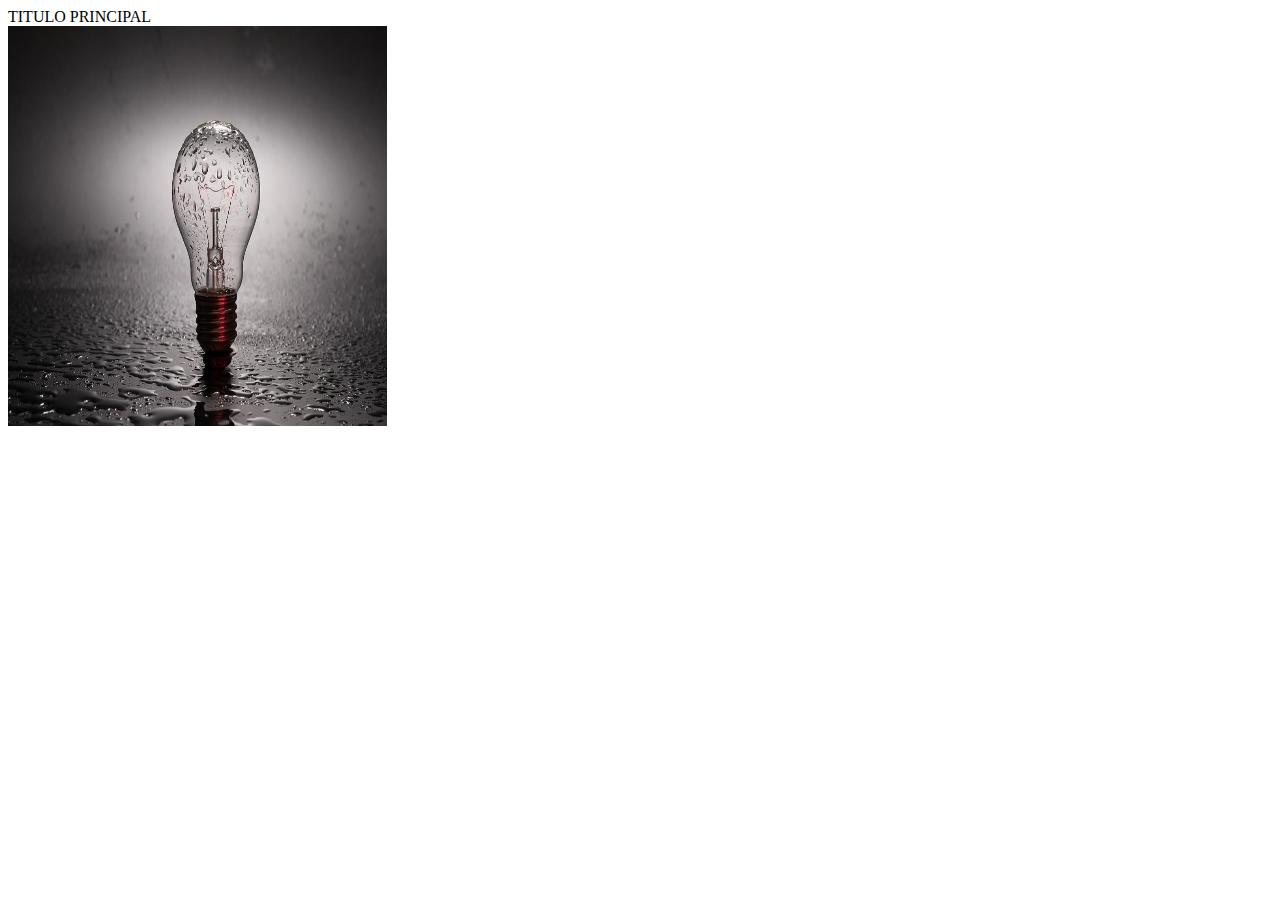
==== index.html @ 1e3bf179 "Agregue un titulo" ====
<!DOCTYPE html>
<html lang="en">
<head>
    <meta charset="UTF-8">
    <meta http-equiv="X-UA-Compatible" content="IE=edge">
    <meta name="viewport" content="width=device-width, initial-scale=1.0">
    <link rel="stylesheet" href="/sytless.css">
    <title>Document</title>
    
</head>
<body>
        <div class="tit">TITULO PRINCIPAL</div>
        <img src="/thestocks.jpg" alt="" class="img">

</body>
</html>
---- sytless.css ----
.img{
    width: 30%;
    height: 400px;
    
}
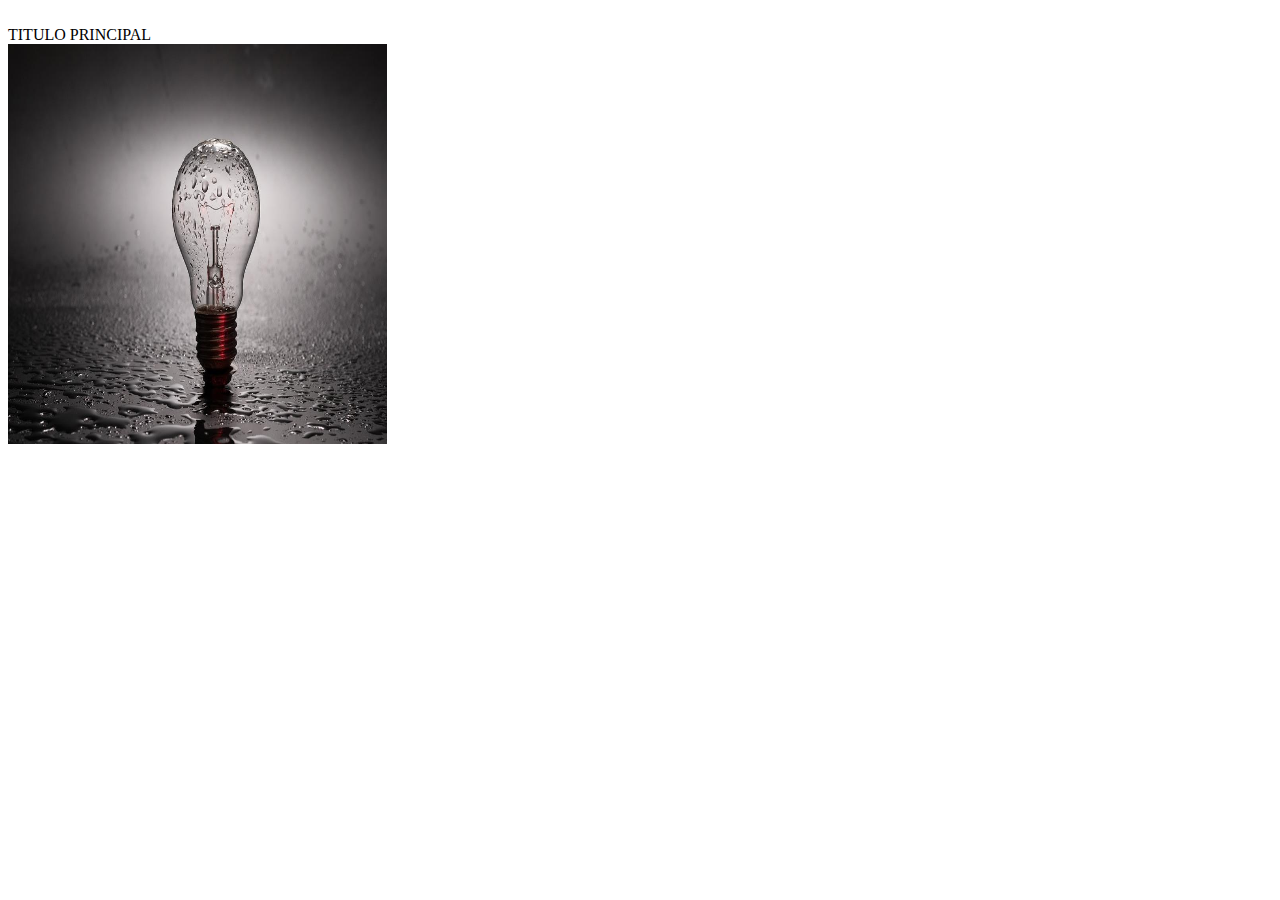
==== commit 2ffd0856: "agregue un index" ====
--- a/index.html
+++ b/index.html
@@ -9,6 +9,9 @@
     
 </head>
 <body>
+    <div>
+        <img src="" alt="">
+    </div>
         <div class="tit">TITULO PRINCIPAL</div>
         <img src="/thestocks.jpg" alt="" class="img">
 
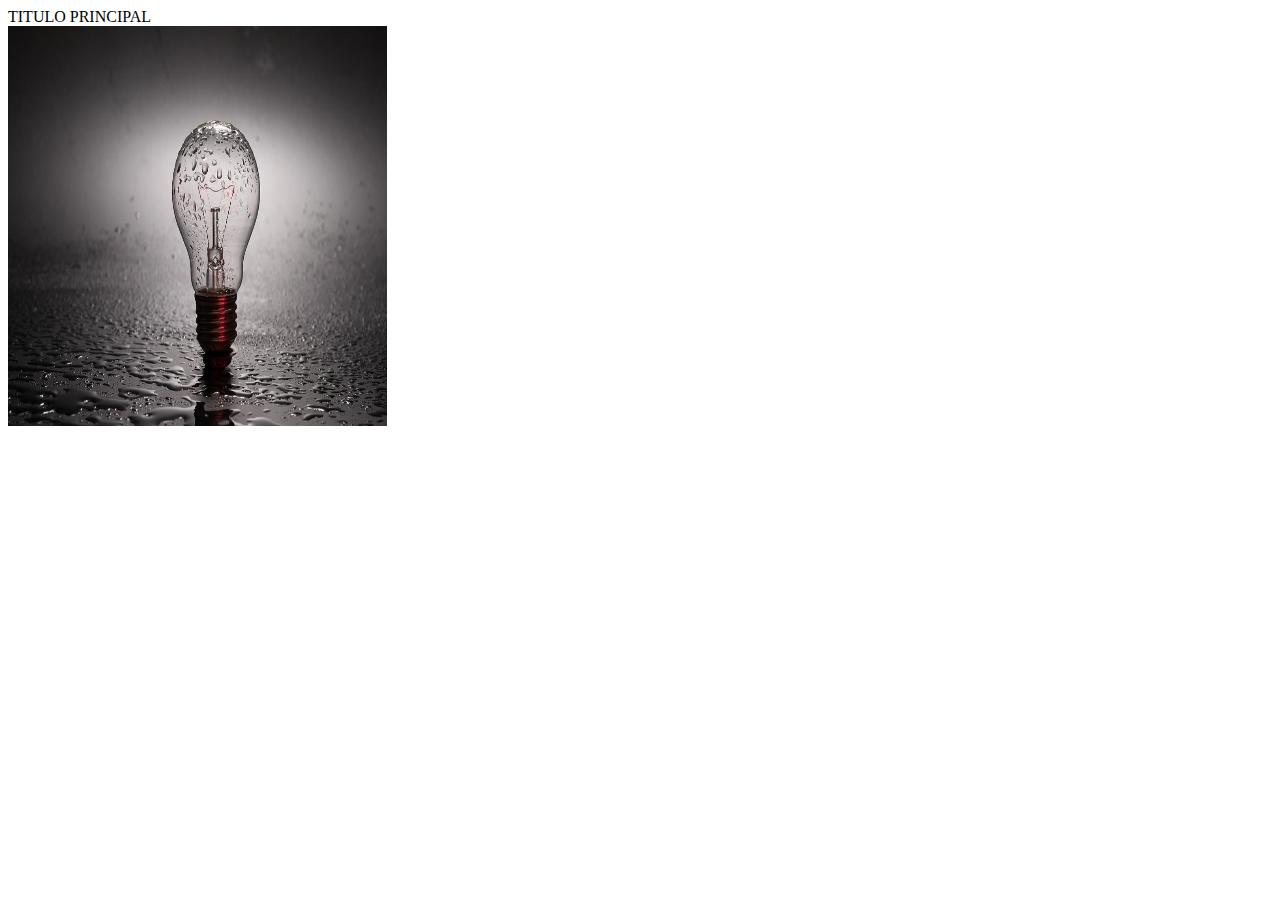
==== commit a6d352af: "agregue y estilize un titulo" ====
--- a/index.html
+++ b/index.html
@@ -9,11 +9,8 @@
     
 </head>
 <body>
-    <div>
-        <img src="" alt="">
-    </div>
+
         <div class="tit">TITULO PRINCIPAL</div>
         <img src="/thestocks.jpg" alt="" class="img">
-
 </body>
 </html>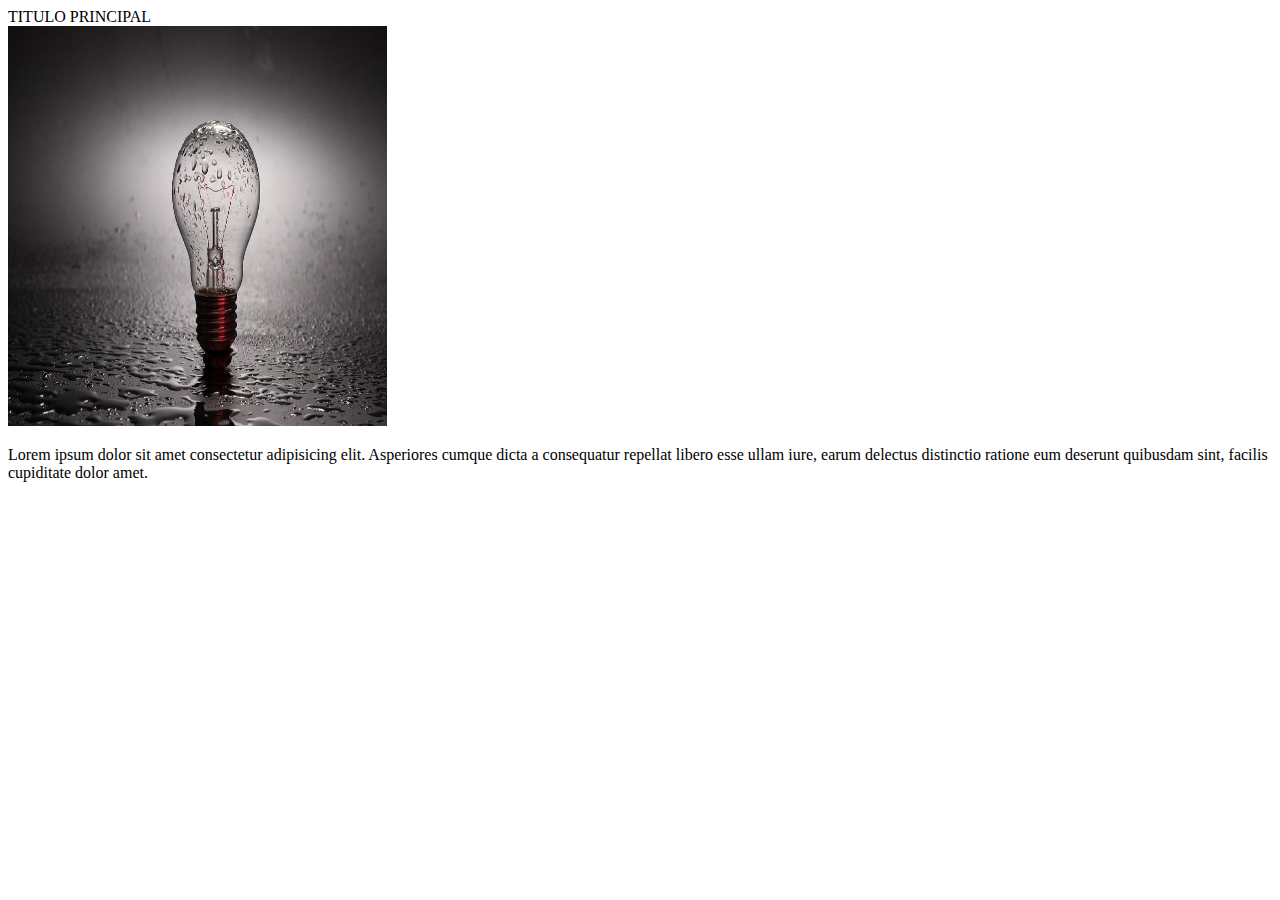
==== commit 01f1ad42: "agregue texto con estilo" ====
--- a/index.html
+++ b/index.html
@@ -8,9 +8,13 @@
     <title>Document</title>
     
 </head>
-<body>
+<body class="principal">
 
         <div class="tit">TITULO PRINCIPAL</div>
         <img src="/thestocks.jpg" alt="" class="img">
+        <img src="/pexels-jean-van-der-meulen-1543417.jpg" alt="" class="img1">
+        <img src="/superficie-del-agua-de-la-ola-oceánica-mar-que-practica-surf-124362369.jpg" alt="" class="imgg">
+        <p class="p">Lorem ipsum dolor sit amet consectetur adipisicing elit. Asperiores cumque dicta a consequatur repellat libero esse ullam iure, earum delectus distinctio ratione eum deserunt quibusdam sint, facilis cupiditate dolor amet.</p>
+
 </body>
 </html>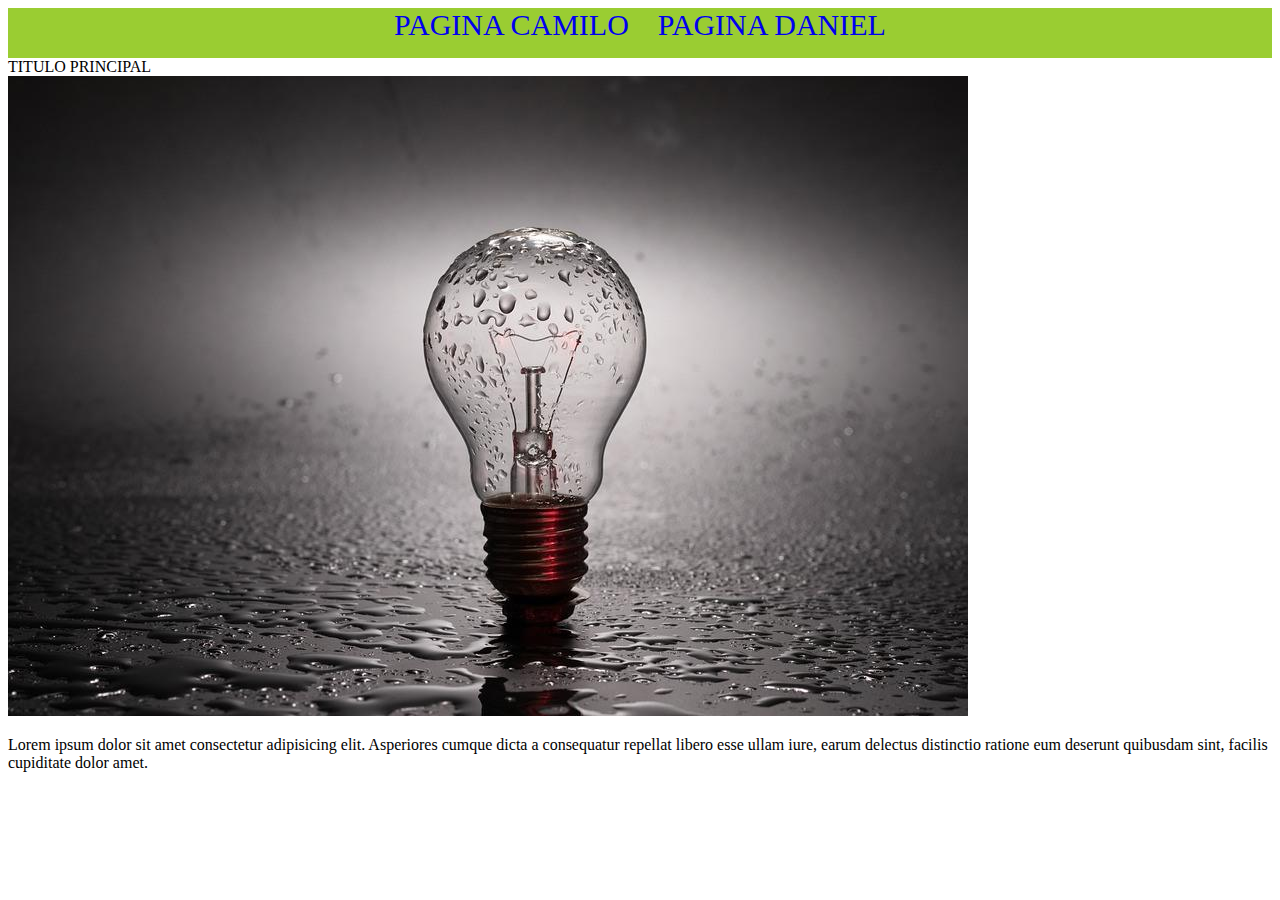
==== commit 1d2c2444: "pagina de Daniel" ====
--- a/index.html
+++ b/index.html
@@ -5,16 +5,21 @@
     <meta http-equiv="X-UA-Compatible" content="IE=edge">
     <meta name="viewport" content="width=device-width, initial-scale=1.0">
     <link rel="stylesheet" href="/sytless.css">
+    <link rel="stylesheet" href="/Styless1.css">
     <title>Document</title>
     
 </head>
 <body class="principal">
 
+    <div class="contenedor" >
+        <a class="header1" href="/index.html">PAGINA CAMILO</a>
+        <a class="header2" href="/pagina1.html">PAGINA DANIEL</a>
+        </div>
         <div class="tit">TITULO PRINCIPAL</div>
         <img src="/thestocks.jpg" alt="" class="img">
         <img src="/pexels-jean-van-der-meulen-1543417.jpg" alt="" class="img1">
         <img src="/superficie-del-agua-de-la-ola-oceánica-mar-que-practica-surf-124362369.jpg" alt="" class="imgg">
         <p class="p">Lorem ipsum dolor sit amet consectetur adipisicing elit. Asperiores cumque dicta a consequatur repellat libero esse ullam iure, earum delectus distinctio ratione eum deserunt quibusdam sint, facilis cupiditate dolor amet.</p>
-
+        <div class="figura"></div>
 </body>
 </html>--- a/sytless.css
+++ b/sytless.css
@@ -1,5 +1,13 @@
-.img{
-    width: 30%;
-    height: 400px;
-    
+.contenedor{
+    background-color: yellowgreen;
+    width: 100%;
+    height: 200px;
+    text-align: center;    
+}
+a{
+text-decoration: none;
+font-size: 30px;
+}
+.header2{
+    margin-left: 25px;
 }--- a/Styless1.css
+++ b/Styless1.css
@@ -0,0 +1,23 @@
+.contenedor{
+    background-color: yellowgreen;
+    width: 100%;
+    height: 50px;
+    text-align: center;    
+    
+}
+a{
+text-decoration: none;
+font-size: 30px;
+
+
+}
+
+.titulo{
+    text-align: center;
+    font-size: 50px;
+    background-color: yellow;
+}
+.contenedor1{
+    display: flex;
+    
+}